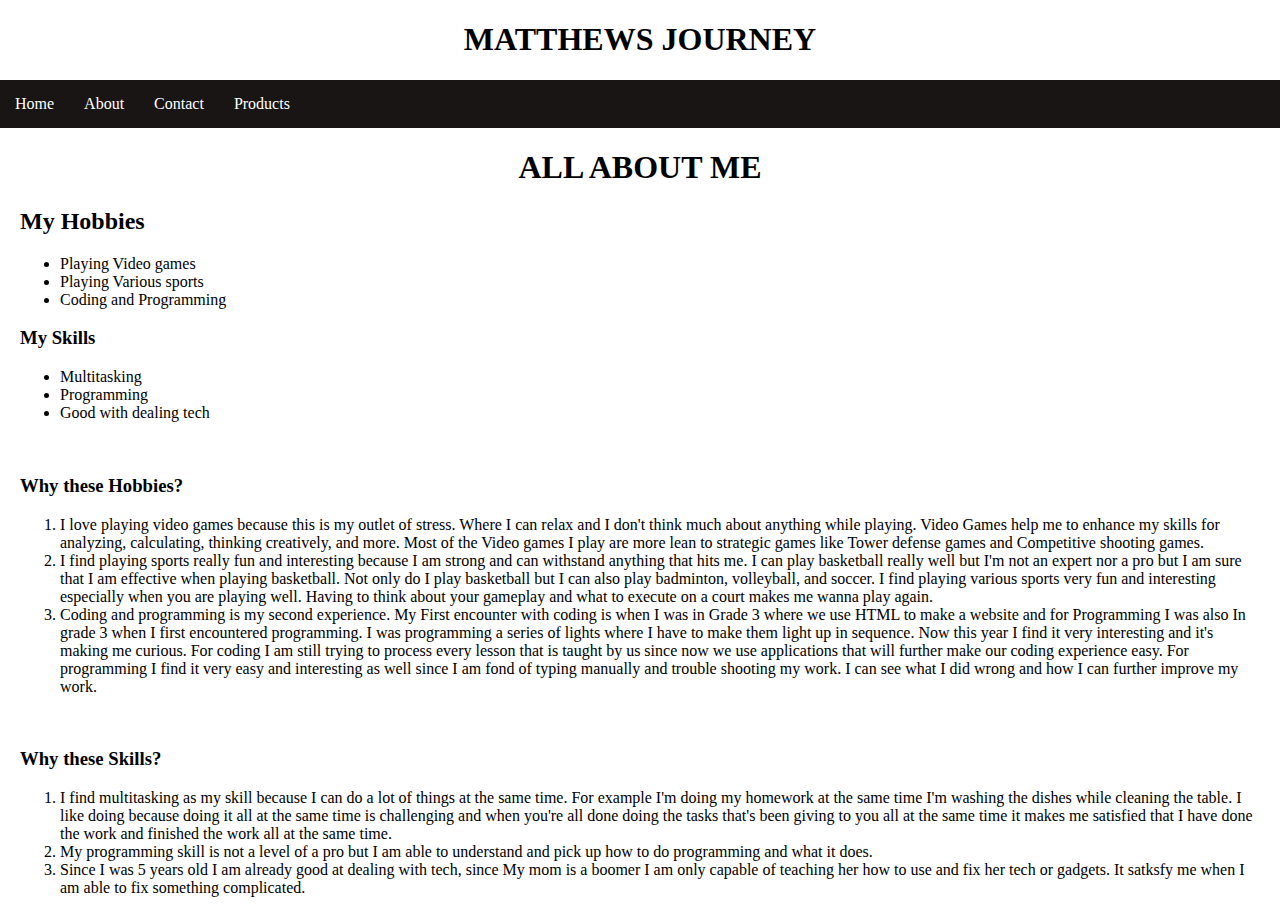
==== about.html @ ab66e9ae "Initial commit" ====
<!DOCTYPE html>
<html lang="en">
<head>
    <meta charset="UTF-8">
    <meta name="viewport" content="width=device-width, initial-scale=1.0">
    <title>Document</title>
    <link rel="stylesheet" href="styles.css">
</head>
<body>
   <h1> MATTHEWS JOURNEY</h1>
    
    <nav class="navbar">
        <ul> 
            <li><a href="index.html">Home</a></li> 
            <li><a href="about.html">About</a></li> 
            <li><a href="contacts.html">Contact</a></li> 
            <li><a href="Products.html">Products</a></li> 
        </ul>
    </nav>

    <main> 
        <h1>ALL ABOUT ME</h3>
        <h2>My Hobbies</h2>
         <ul> 
            <li>Playing Video games</li>
            <li>Playing Various sports</li>
            <li>Coding and Programming </li>
           
         </ul>

       <h3> My Skills</h3>
         <ul> 
            <li> Multitasking</li>
            <li> Programming</li>
            <li> Good with dealing tech</li>
         </ul>

         <br> 

         <h3> Why these Hobbies?</h3>
         <ol> 
            <li> I love playing video games because this is my outlet of stress. Where I can relax and I don't think much about anything while playing. Video Games help me to enhance my skills for analyzing, calculating, thinking creatively, and more. Most of the Video games I play are more lean to strategic games like Tower defense games and Competitive shooting games.
            </li>
            <li>I find playing sports really fun and interesting because I am strong and can withstand anything that hits me. I can play basketball really well but I'm not an expert nor a pro but I am sure that I am effective when playing basketball. Not only do I play basketball but I can also play badminton, volleyball, and soccer. I find playing various sports very fun and interesting especially when you are playing well. Having to think about your gameplay and what to execute on a court makes me wanna play again.
            </li>
            <li> Coding and programming is my second experience. My First encounter with coding is when I was in Grade 3 where we use HTML to make a website and for Programming I was also In grade 3 when I first encountered programming. I was programming a series of lights where I have to make them light up in sequence. Now this year I find it very interesting and it's making me curious. For coding I am still trying to process every lesson that is taught by us since now we use applications that will further make our coding experience easy. For programming I find it very easy and interesting as well since I am fond of typing manually and trouble shooting my work. I can see what I did wrong and how I can further improve my work.
            </li>
         </ol>

         <br> 

      <h3> Why these Skills?</h3>
      <ol> 
        <li> I find multitasking as my skill because I can do a lot of things at the same time. For example I'm doing my homework at the same time I'm washing the dishes while cleaning the table. I like doing because doing it all at the same time is challenging and when you're all done doing the tasks that's been giving to you all at the same time it makes me satisfied that I have done the work and finished the work all at the same time.
        </li>
        <li>My programming skill is not a level of a pro but I am able to understand and pick up how to do programming and what it does.
        </li>
        <li>Since I was 5 years old I am already good at dealing with tech, since My mom is a boomer I am only capable of teaching her how to use and fix her tech or gadgets. It satksfy me when I am able to fix something complicated.
        </li>
      </ol>
       

    </main>

</body>
</html>
---- styles.css ----
body{ 
    margin:0px; 
}
main{ 
    margin-left: 20px; 
    margin-right: 20px; 
}
h1{   
    text-align:center;
}
.navbar ul{ 
    list-style-type:none; 
    background-color:hsl(0, 8%, 9%); 
    padding: 0px; 
    margin: 0px; 
    overflow:hidden; 
}
.navbar a{ 
    color:white; 
    text-decoration: none;
    padding: 15px; 
    display: block; 
    text-align:center; 
}
.navbar a:hover { 
    background-color: blanchedalmond
}
.navbar li{ 
    float:left 
}
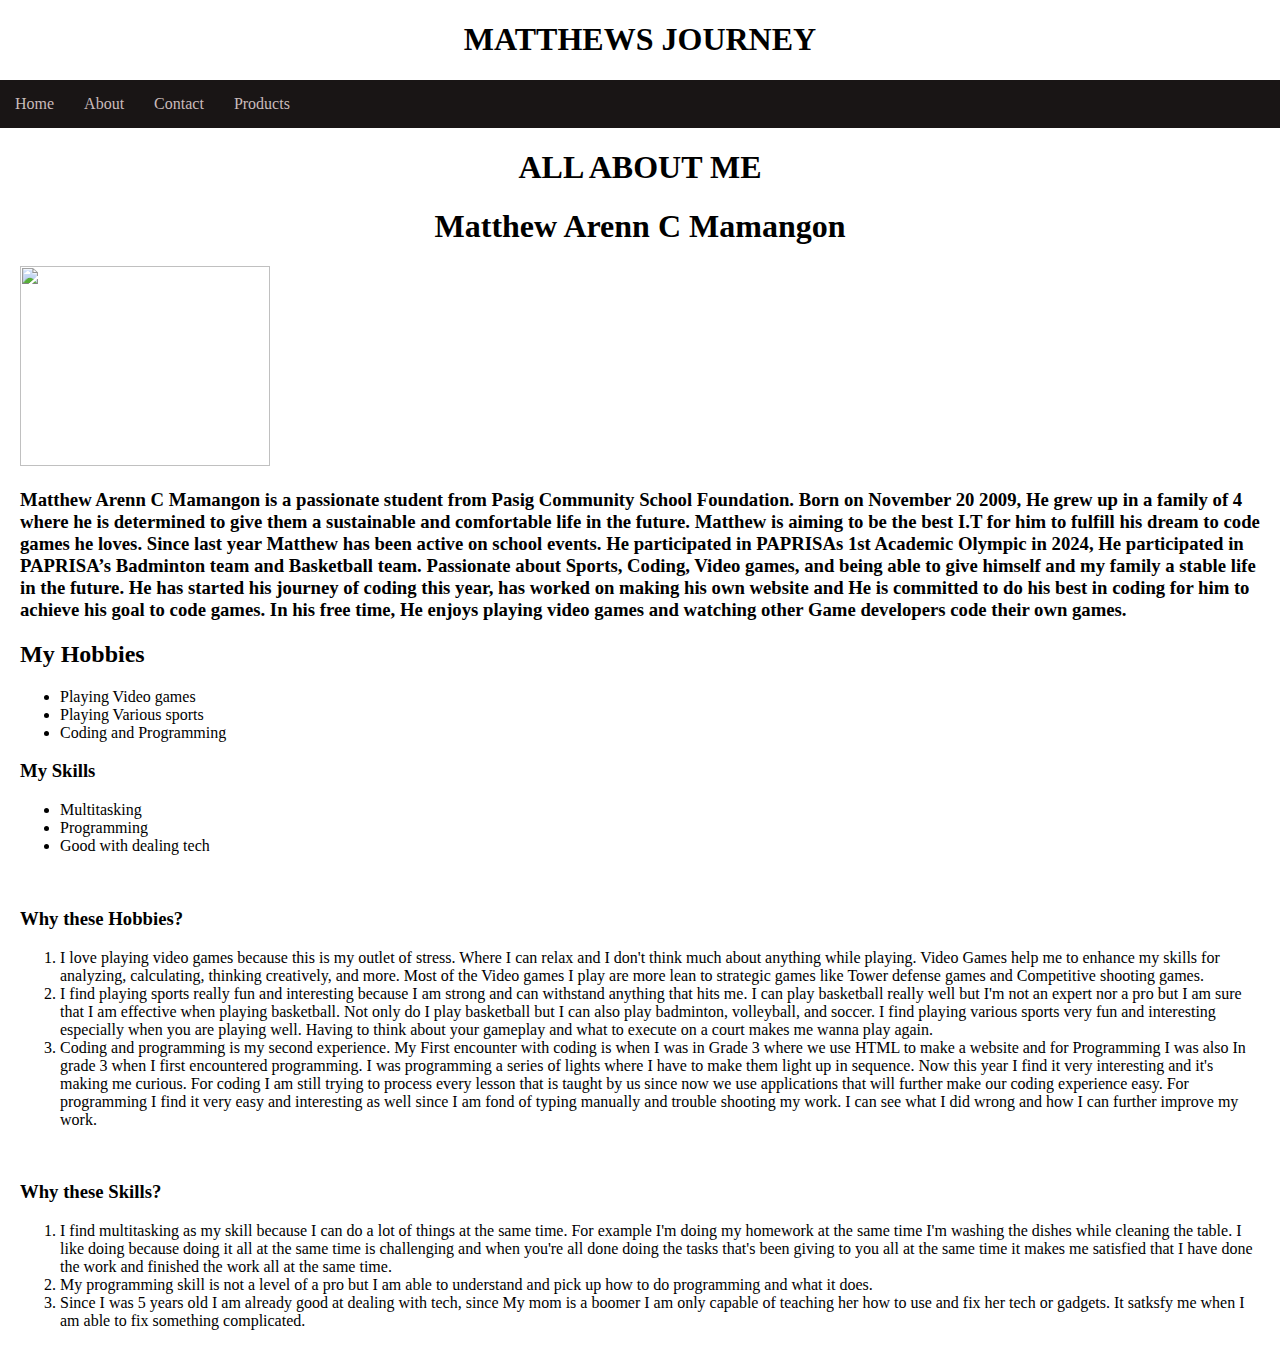
==== commit dc7cb449: "..." ====
--- a/about.html
+++ b/about.html
@@ -20,6 +20,19 @@
 
     <main> 
         <h1>ALL ABOUT ME</h3>
+          <h1>Matthew Arenn C Mamangon</h1>
+
+        <img src="https://scontent.fmnl25-1.fna.fbcdn.net/v/t1.15752-9/467462651_3522219884742227_6978183977234478956_n.jpg?_nc_cat=108&ccb=1-7&_nc_sid=9f807c&_nc_eui2=AeG1DpHb-cZiUGOSn3ffvAnkWhOgsw0BUpJaE6CzDQFSkvzk8_SuEwvAAlDV2h2l6okuzJbx7Bc8-OgGm0E8n72l&_nc_ohc=_RGOR6Xe6lAQ7kNvgFcw8y3&_nc_zt=23&_nc_ht=scontent.fmnl25-1.fna&oh=03_Q7cD1QHmpGkUlO7uEDrCE3YSlPlFRskCOJMCRM8Ts-WRholESg&oe=676BFD13" width=" 250
+        "
+        height=" 200"> 
+        <p> <h3> Matthew Arenn C Mamangon is a passionate student from Pasig Community School Foundation.
+            Born on November 20 2009, He grew up in a family of 4 where he is determined to give them a sustainable and comfortable life in the future.
+            
+            Matthew is aiming to be the best I.T for him to fulfill his dream to code games he loves. Since last year Matthew has been active on school events. He participated in PAPRISAs 1st Academic Olympic in 2024, He participated in PAPRISA’s Badminton team and Basketball team. 
+            
+            Passionate about Sports, Coding, Video games, and being able to give himself and my family a stable life in the future. He has started his journey of coding this year, has worked on making his own website and He is committed to do his best in coding for him to achieve his goal to code games.
+            In his free time, He enjoys playing video games and watching other Game developers code their own games.
+           </h3> </p>
         <h2>My Hobbies</h2>
          <ul> 
             <li>Playing Video games</li>
@@ -58,6 +71,8 @@
         <li>Since I was 5 years old I am already good at dealing with tech, since My mom is a boomer I am only capable of teaching her how to use and fix her tech or gadgets. It satksfy me when I am able to fix something complicated.
         </li>
       </ol>
+
+      
        
 
     </main>
--- a/styles.css
+++ b/styles.css
@@ -16,7 +16,7 @@
     overflow:hidden; 
 }
 .navbar a{ 
-    color:white; 
+    color:#c9bbbb; 
     text-decoration: none;
     padding: 15px; 
     display: block; 
@@ -26,5 +26,84 @@
     background-color: blanchedalmond
 }
 .navbar li{ 
-    float:left 
+    float:left
 }
+.nav-toggle {
+    display: none;
+}
+body { 
+    padding: 0; 
+    margin: 0; 
+   
+
+}
+button{ 
+    background-color: maroon;
+    border: none; 
+    position: absolute; 
+    transform: translate (-50%, -50%); 
+    padding: 20px 50px; 
+    font-size: 30px; 
+    font-weight: bold; 
+    cursor: pointer;
+}
+
+*, *::backdrop, *::after {
+    box-sizing: border-box;
+}
+.carousel { 
+    width: 100vw;
+    height: 100vh;
+    position: relative;
+}
+.carousel > ul { 
+    margin: 0; 
+    padding: 0;
+    list-style: none;
+
+}
+.slide { 
+    position: absolute;
+    inset: 0;
+    opacity: 0;
+}
+.slide > img { 
+    display: block;
+    width: 100% ;
+    height: 100%;
+    object-fit: cover;
+    object-position: center;
+}
+.slide[ data-active ] { 
+    opacity: 1;
+}
+.carousel-button { 
+    position: absolute;
+    z-index: 2;
+    background: none;
+    border: none;
+    font-size: 4rem;
+    top: 50%;
+    transform: translateY(-50%);
+    color: rgba(225, 255, 255, .5);
+    cursor: pointer;
+    border-radius: .25rem;
+    padding: 0 .5rem;
+    background-color: rgba(0, 0, 0, .1);
+}
+.carousel-button:hover, 
+.carousel-button:focus { 
+    color:white;
+    background-color:rgba(0, 0, 0, .2)
+
+}
+.carousel- button:focus { 
+   outline: 1px solid yellow; 
+}
+.carousel-button.prev { 
+    left: 1rem 
+}
+.carousel-button.next { 
+    right: 1rem 
+}
+
